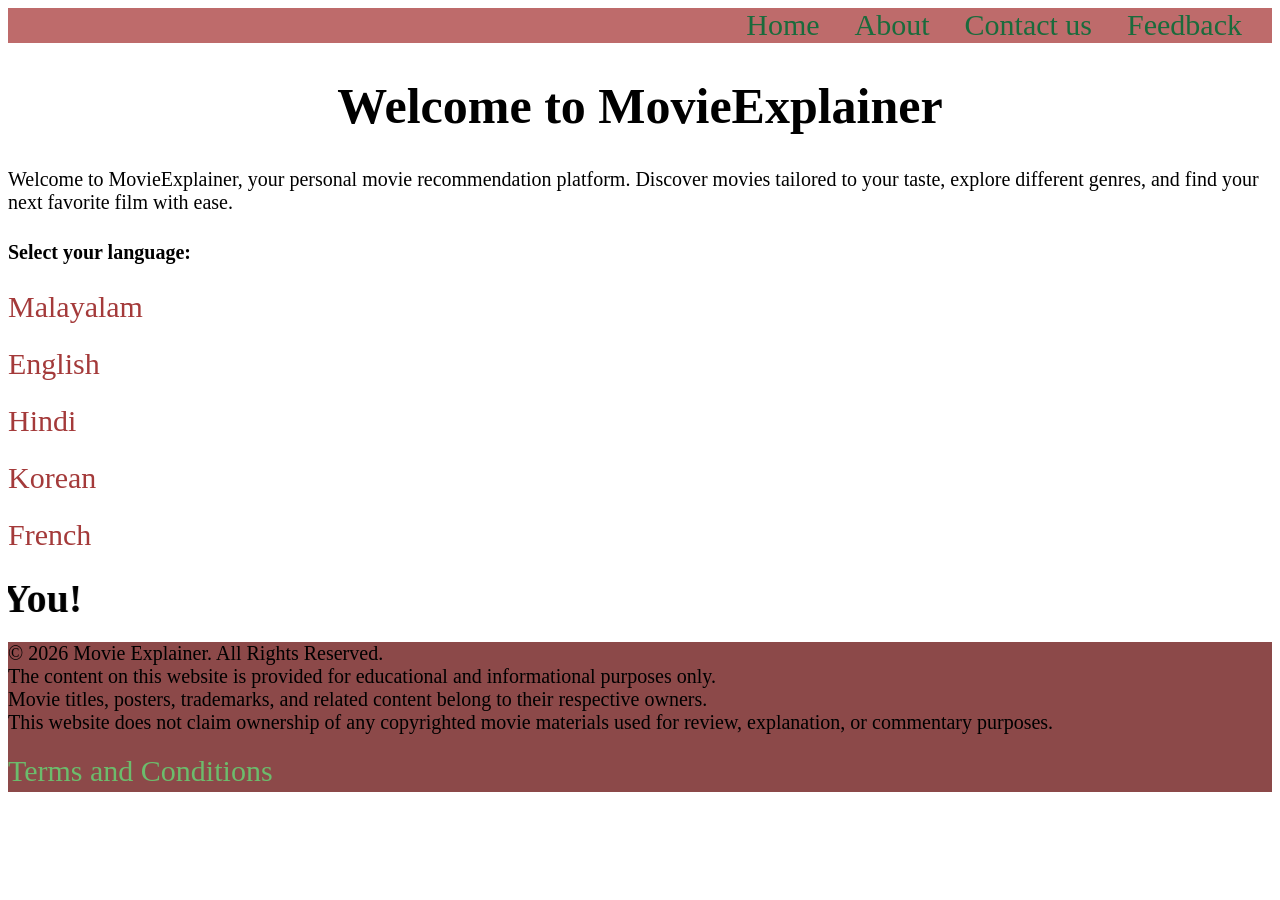
==== index.html @ 841957f6 "Rename movie.html to index.html" ====
<html>
    <head>
        <title>MOVIES</title>
        <style>
            body{
                font-size: 20;font-family:Cambria;
            }
            a{
    color:rgb(164, 58, 58);
    text-decoration:none;
    font-size: 30;}
    a:hover{
    color:rgb(75, 145, 75);
    text-decoration:underline;}
        </style>
    </head>
    <body style = "background-image: url('https://i.pinimg.com/736x/8d/ec/4f/8dec4fcbad8f54c1adfcc9b4b9bad90f.jpg'); background-size:contain;">
        <section style="background-color:rgb(190, 107, 107);">
        <header>
        <nav style = "width: 100%; height: 35; font-size: 20px; text-align: right;">
            <a href = "movie.html" style = "padding-right: 30px; color: rgb(26, 107, 60);">Home</a>
            <a href = "about.html" style = "padding-right: 30px; color: rgb(26, 107, 60);">About</a>
            <a href = "mailto:marycelina02052007@gmail.com" style = "padding-right: 30px; color: rgb(26, 107, 60);">Contact us</a>
            <a href = "feedback.html" style = "padding-right: 30px; color: rgb(26, 107, 60);">Feedback</a>
        </nav>
        </header>
        </section>
        <h1 style="font-family: 'Franklin Gothic Medium'; font-size: 50; text-align: center;"><b>Welcome to MovieExplainer</b></h1>
        <p >Welcome to MovieExplainer, your personal movie recommendation platform. Discover movies tailored to your taste, explore different genres, and find your next favorite film with ease.</p>
        <h4>Select your language:</h4>
        <a href = "malayalam.html">Malayalam</a><br><br>
        <a href = "english.html">English</a><br><br>
        <a href = "hindi.html">Hindi</a><br><br>
        <a href = "korean.html">Korean</a><br><br>
        <a href = "french.html">French</a><br><br>
        <marquee direction = "right" style="font-size: 40;"><b>Thank You!</b></marquee>
        <section style = "background-color: rgb(140, 73, 73);">
        <footer style = "height:150px;">
            <p>© 2026 Movie Explainer. All Rights Reserved.<br>
                The content on this website is provided for educational and informational purposes only. <br>
                Movie titles, posters, trademarks, and related content belong to their respective owners. <br>
                This website does not claim ownership of any copyrighted movie materials used for review, explanation, or commentary purposes.<br></p>
                <a href = "terms.html"  style="color: rgb(108, 188, 108);">Terms and Conditions</a>
        </footer>
        </section>
    </body>
</html>
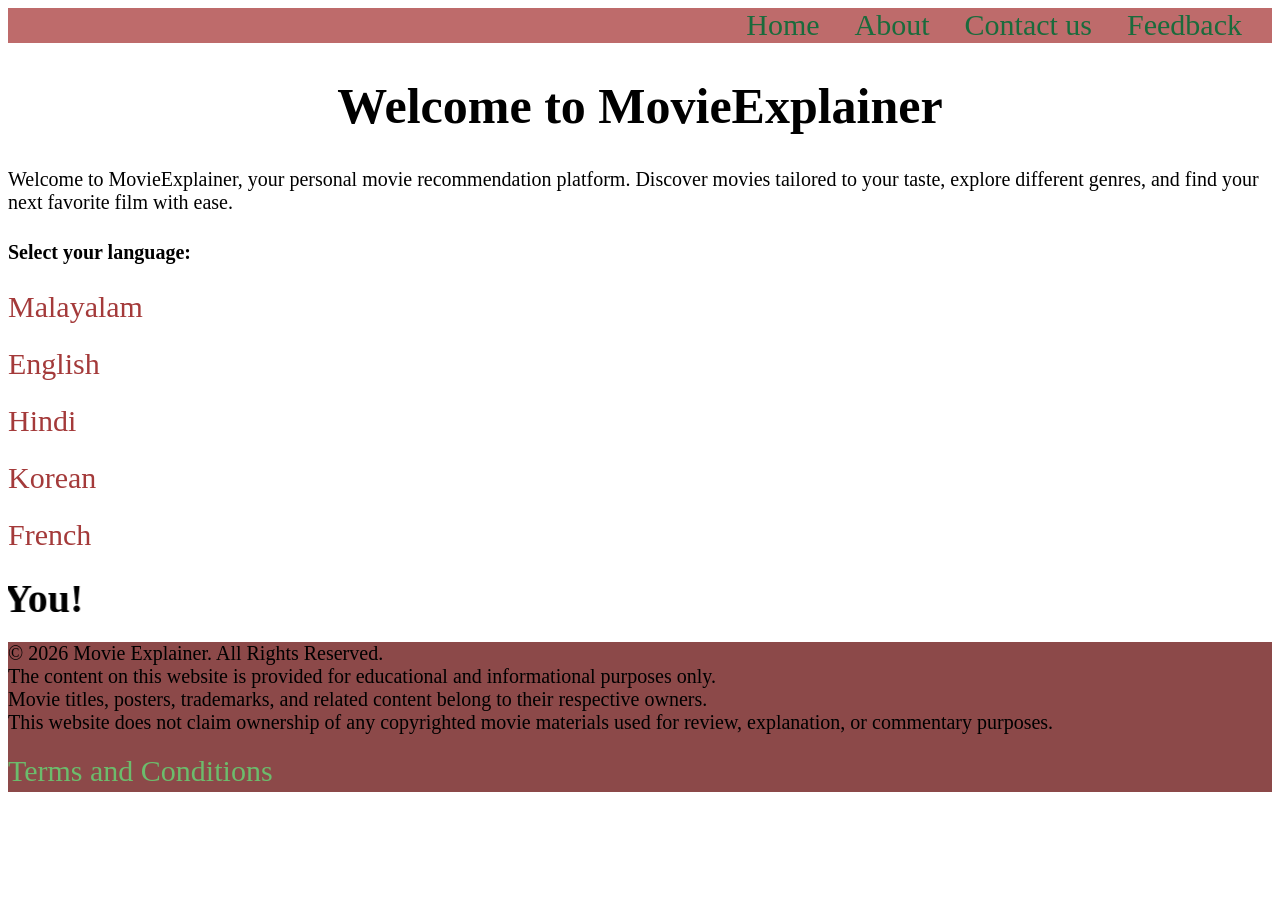
==== commit 4df09047: "Updated nav bar link to index.html" ====
--- a/index.html
+++ b/index.html
@@ -18,7 +18,7 @@
         <section style="background-color:rgb(190, 107, 107);">
         <header>
         <nav style = "width: 100%; height: 35; font-size: 20px; text-align: right;">
-            <a href = "movie.html" style = "padding-right: 30px; color: rgb(26, 107, 60);">Home</a>
+            <a href = "index.html" style = "padding-right: 30px; color: rgb(26, 107, 60);">Home</a>
             <a href = "about.html" style = "padding-right: 30px; color: rgb(26, 107, 60);">About</a>
             <a href = "mailto:marycelina02052007@gmail.com" style = "padding-right: 30px; color: rgb(26, 107, 60);">Contact us</a>
             <a href = "feedback.html" style = "padding-right: 30px; color: rgb(26, 107, 60);">Feedback</a>
